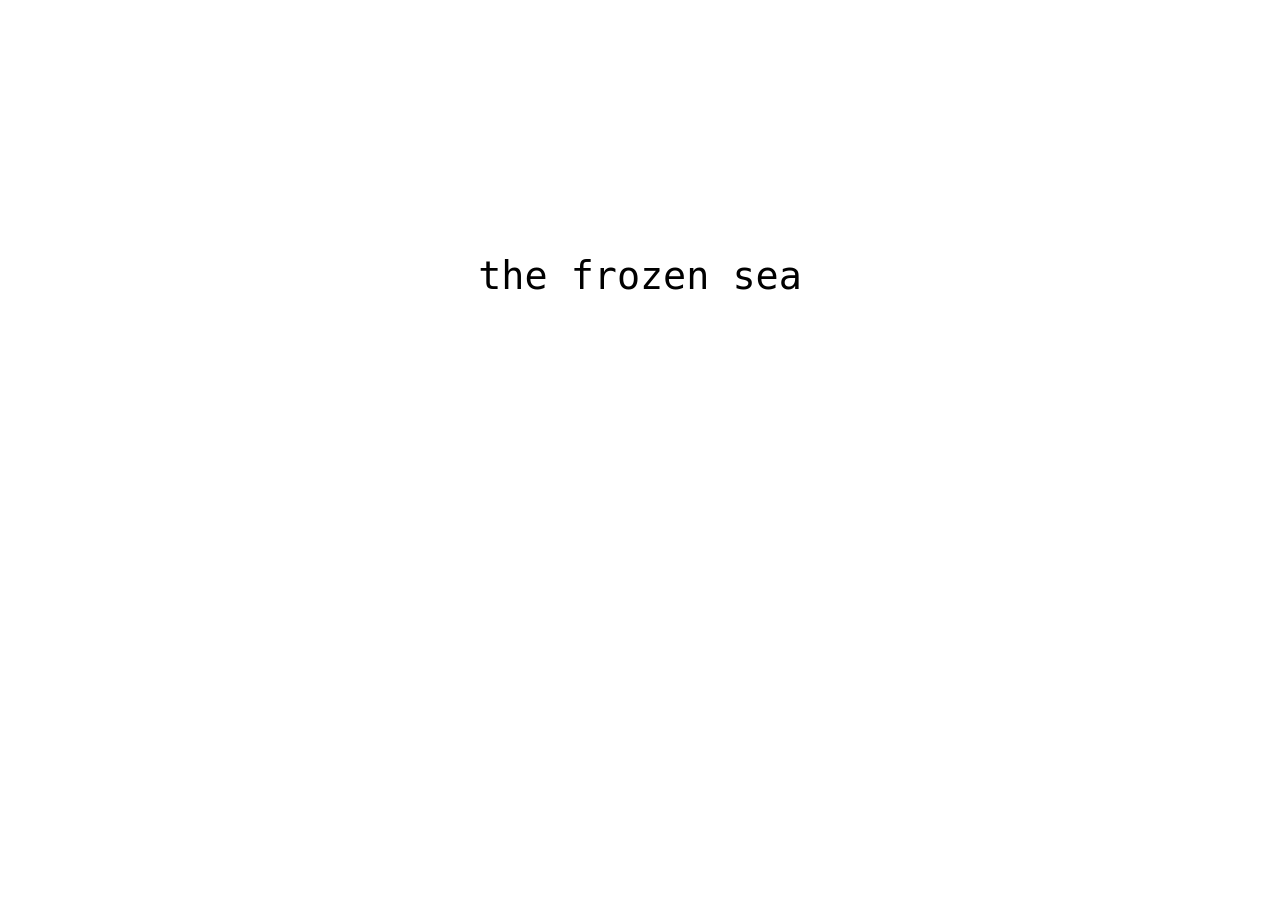
==== index.html @ 15e79cf7 "circular narrative" ====
<!doctype html>
<html>
<!-- to learn html5 (html, css, javascript), go here:
	http://www.w3schools.com/html/html5_intro.asp
-->
	<head>
		<link rel="stylesheet" type="text/css" href="01compass.css">
		
	</head>
	<body>
		<div id="compass_content">  </div>
	</body>
	<script type="text/javascript" src="01compass_empty.js?x=2"></script>
</html>
---- 01compass.css ----
/*this code handles visual formatting
to learn css (cascading style sheets), go here:
http://www.w3schools.com/css/
*/

#compass_content {
	/*set the font face and style here*/
	font-family: monaco, monospace;
	/*set the font size here (3vmax = 30% of viewing space)*/
	font-size: 3vmax;
	/*set text color here*/
	color: #000000;
	/* set the text alignment (center, left or right)*/
	text-align: center;
	/* set the width of the text box*/
	width: 80%;
	/*this centers the text box*/
	margin: 20% auto;
	word-wrap: break-word;
}
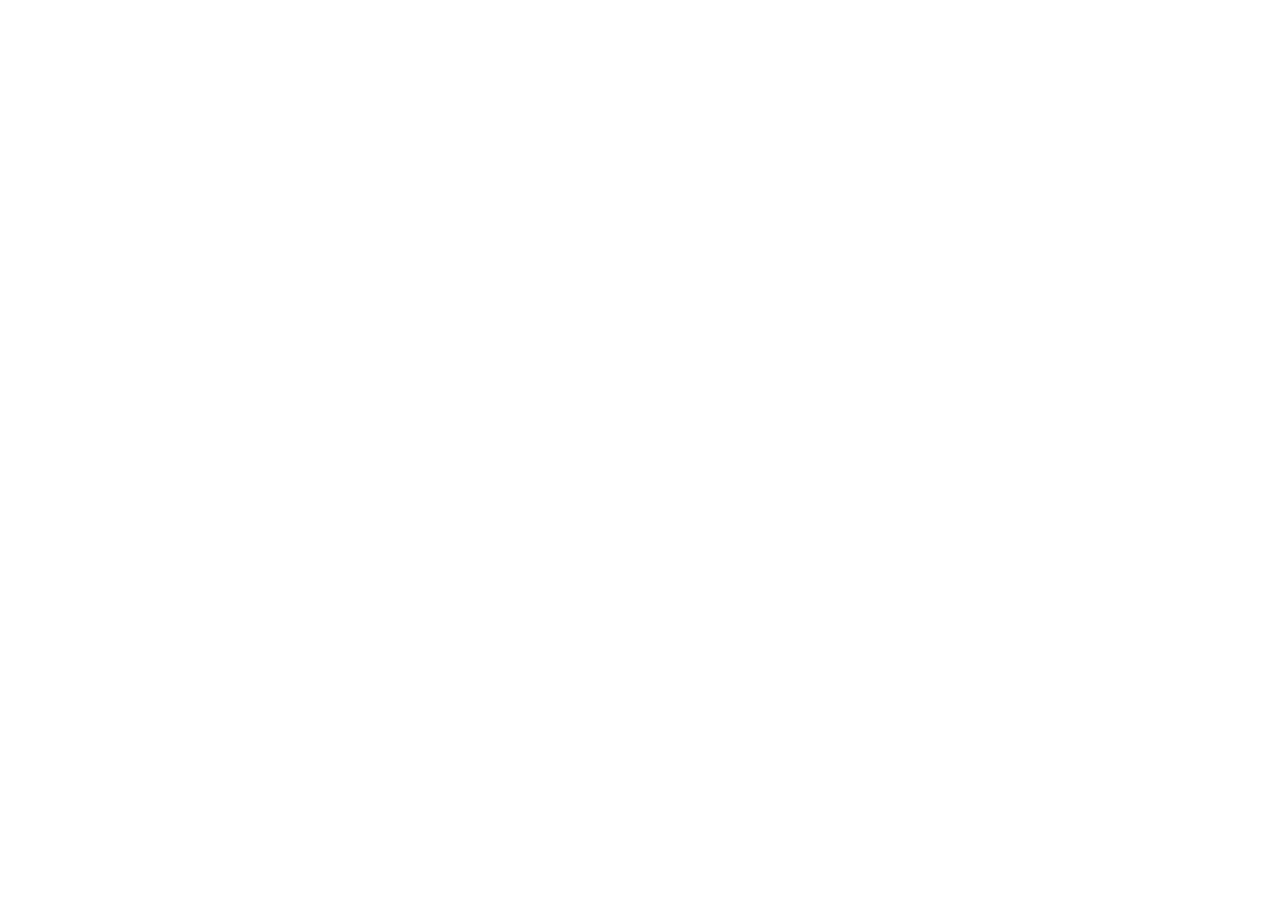
==== commit 8d3af7fa: "new compass.js" ====
--- a/index.html
+++ b/index.html
@@ -10,5 +10,5 @@
 	<body>
 		<div id="compass_content">  </div>
 	</body>
-	<script type="text/javascript" src="01compass_empty.js?x=2"></script>
+	<script type="text/javascript" src="01compass_text.js?x=4"></script>
 </html>
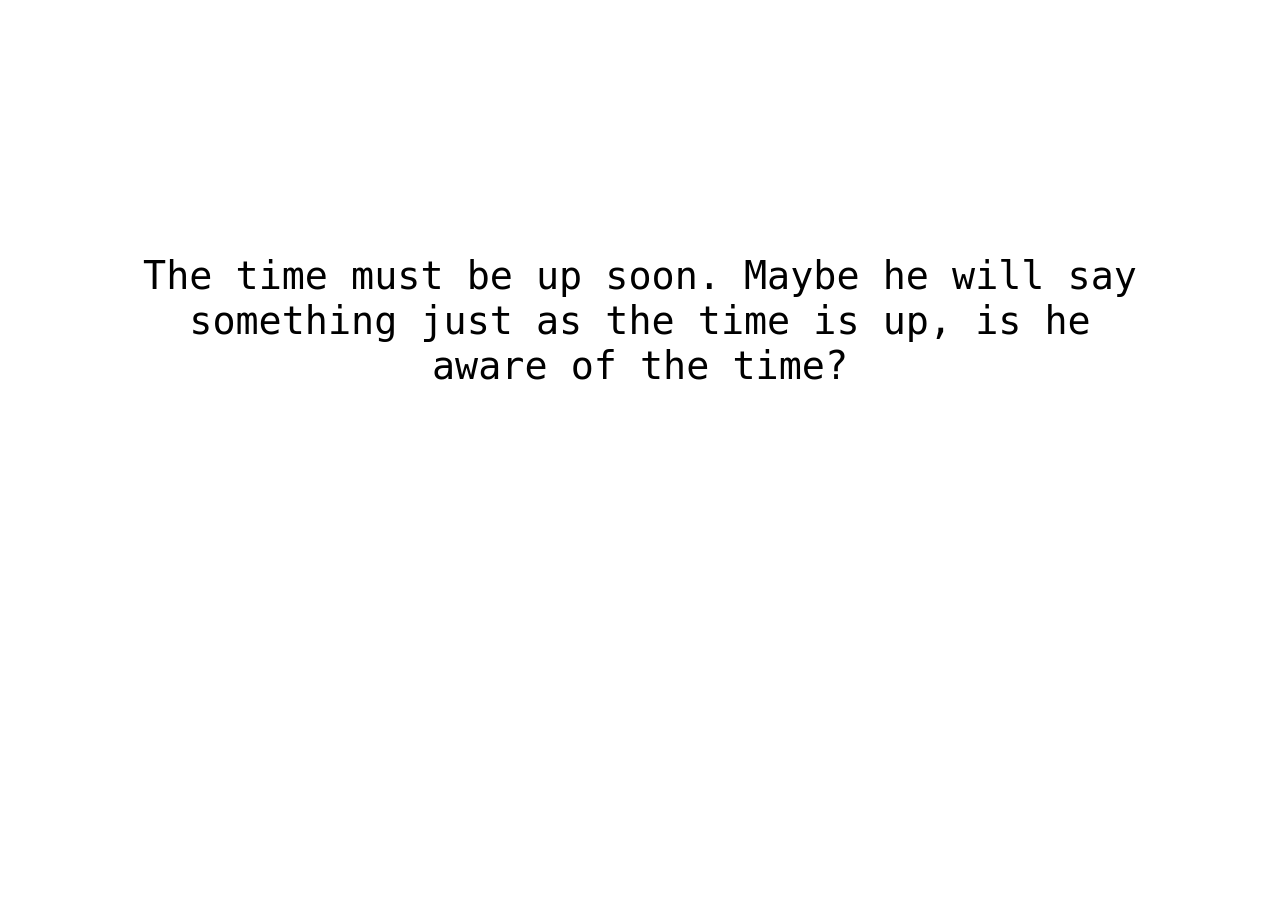
==== commit 9e6748cb: "ekpraksis" ====
--- a/index.html
+++ b/index.html
@@ -10,5 +10,5 @@
 	<body>
 		<div id="compass_content">  </div>
 	</body>
-	<script type="text/javascript" src="01compass_text.js?x=4"></script>
+	<script type="text/javascript" src="01compass_empty.js?x=4"></script>
 </html>
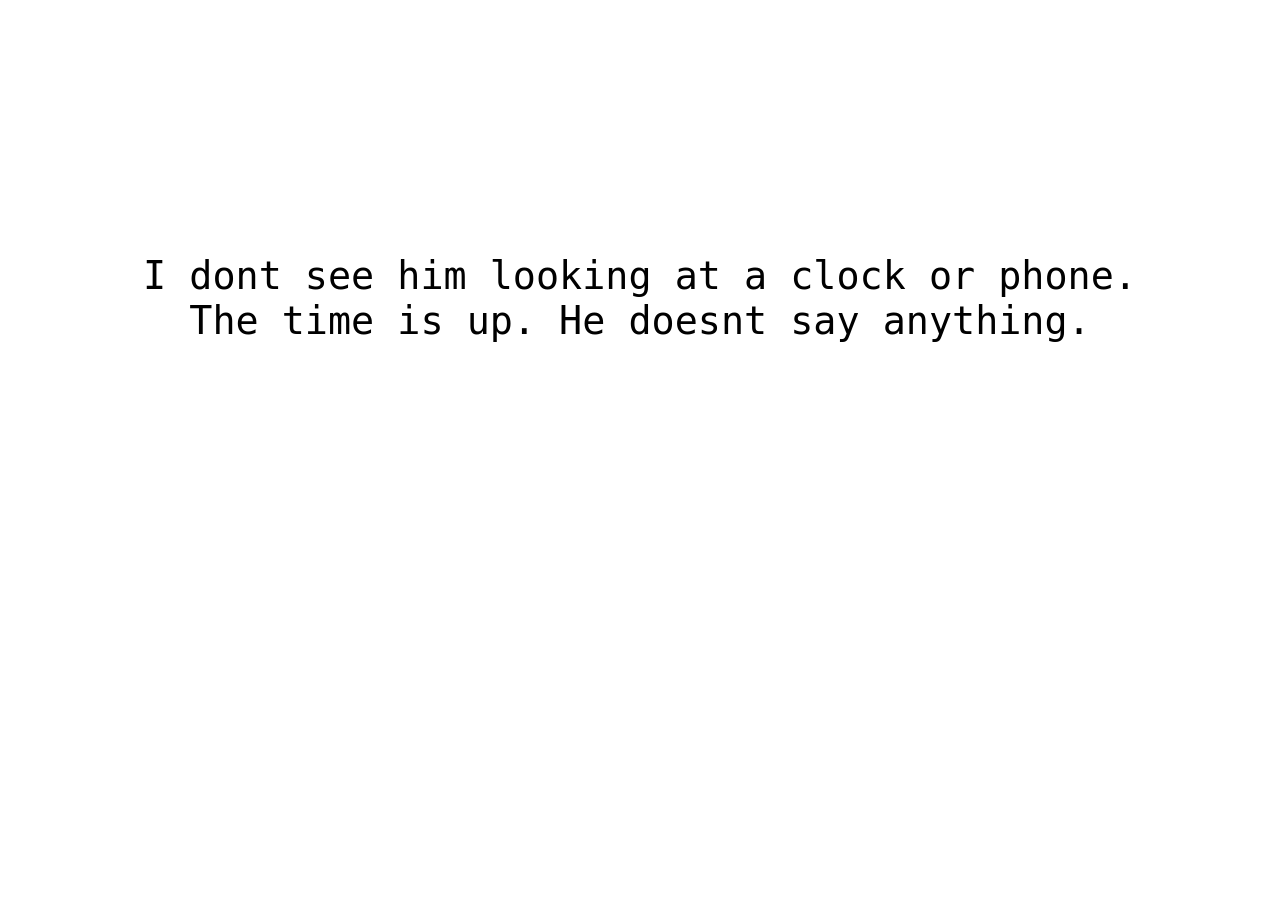
==== commit 912970f8: "test 3" ====
--- a/index.html
+++ b/index.html
@@ -10,5 +10,5 @@
 	<body>
 		<div id="compass_content">  </div>
 	</body>
-	<script type="text/javascript" src="01compass_empty.js?x=4"></script>
+	<script type="text/javascript" src="01compass_empty.js?x=0"></script>
 </html>
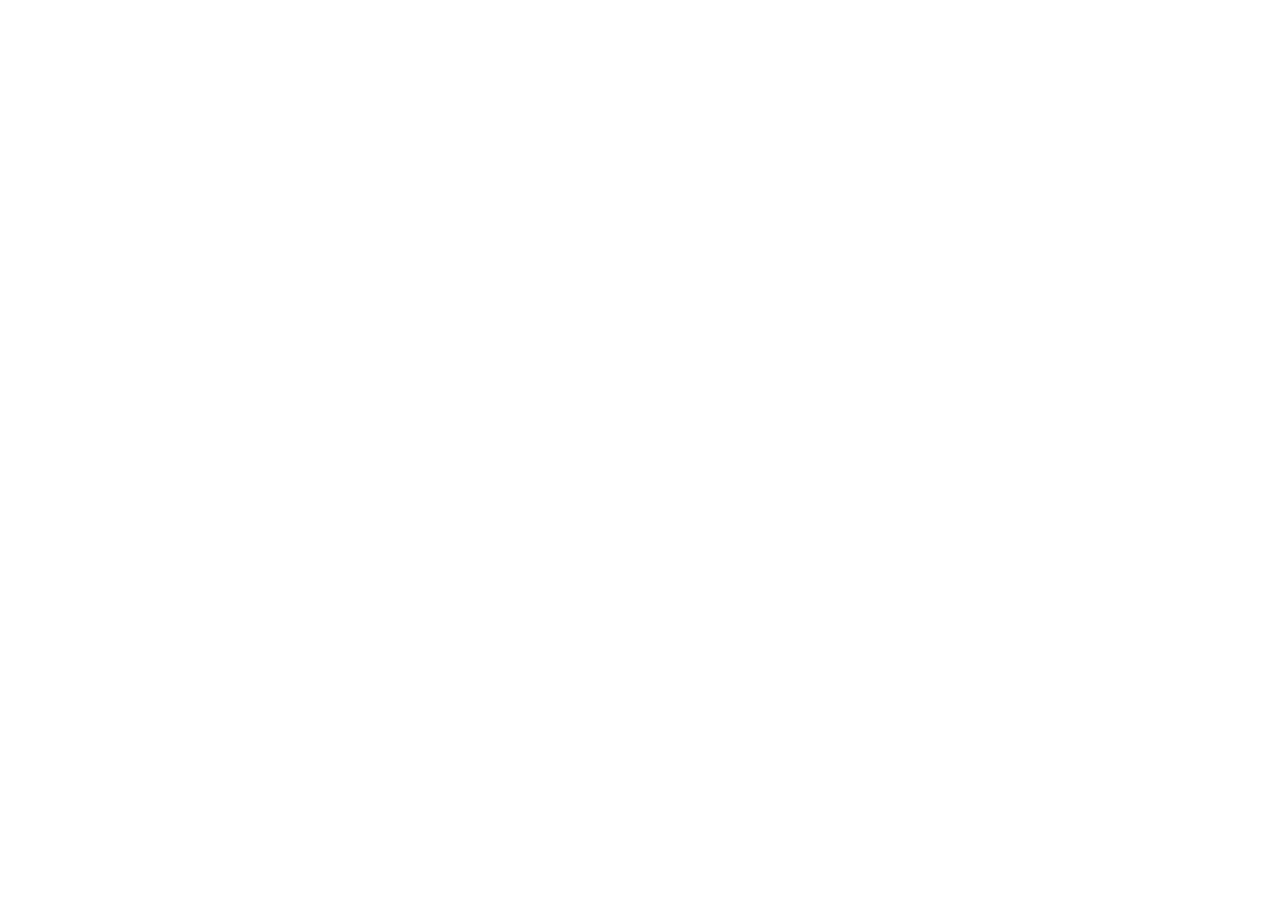
==== commit 43df9d2c: "test 5" ====
--- a/index.html
+++ b/index.html
@@ -10,5 +10,5 @@
 	<body>
 		<div id="compass_content">  </div>
 	</body>
-	<script type="text/javascript" src="01compass_empty.js?x=0"></script>
+	<script type="text/javascript" src="01compass_empty.js?x=1"></script>
 </html>
